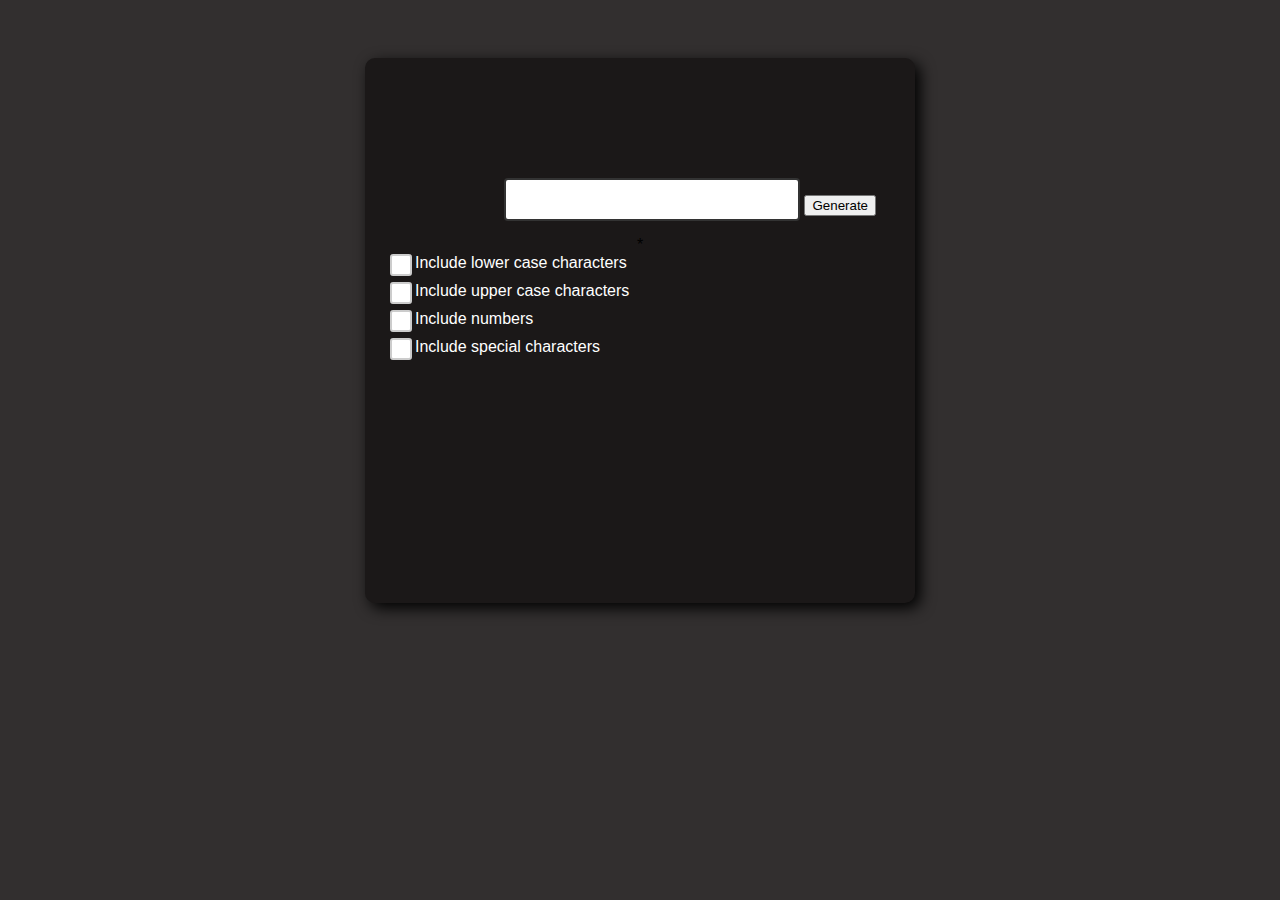
==== randomPasswordGenerator/index.html @ 228f644d "working on a random password generator "work in progress"" ====
<!DOCTYPE html>
<html lang="en">
  <head>
    <meta charset="UTF-8" />
    <meta name="viewport" content="width=device-width, initial-scale=1.0" />
    <title>Document</title>
    <link rel="stylesheet" href="style.css" />
  </head>
  <body>
    <div class="htmlbox">
      <input type="text" class="password" readonly id="passwword" />
      <button type="submit" id="submit" onclick="add()">Generate</button><br />*
      <div class="checkbox-container">
        <input
          type="checkbox"
          name="include lower case characteres"
          id="lowercase"
        />
        <label for="lowercase">Include lower case characters</label><br />
      </div>
      <div class="checkbox-container">
        <input
          type="checkbox"
          name="include upper case characteres"
          id="uppercase"
        />
        <label for="uppercase">Include upper case characters</label><br />
      </div>

      <div class="checkbox-container">
        <input type="checkbox" name="include numbers" id="numbers" />
        <label for="numbers">Include numbers</label><br />
      </div>

      <div class="checkbox-container">
        <input
          type="checkbox"
          name="include special characteres"
          id="specialcharacteres"
        />
        <label for="specialcharacteres">Include special characters</label><br />
      </div>
    </div>

    <script src="script.js"></script>
  </body>
</html>
---- randomPasswordGenerator/style.css ----
body{
    font-family: Arial, sans-serif;
    background-color: hsl(0, 4%, 19%);
    padding-top: 50px;
}
.title{
    color: rgb(235, 186, 52);
    text-align: center;
    margin-top: 50px;
}
.password{
    width: 50%;
    margin-bottom: 15px;
    margin-left: 100px;
    border-radius: 4px;
    border: 2px solid hsl(0, 0%, 0%,0.8);
    text-align: center;
    font-size: 2em;
    align-content: center;
    align-items: center;
    padding-right: 40px;
}
.htmlbox{
    text-align: center;
    margin: auto;
    padding: 25px;
    border-radius: 10px;
    box-shadow: 5px 5px 15px hsla(0, 0%, 0%, 1);
    max-width: 500px;
    height: 400px;
    padding-top: 120px;
    background-color: hsl(0, 4%, 10%);
}

.checkbox-container {
    display: flex;
    align-items: center;
    margin-bottom: 10px;
    color: white;
}

.checkbox-container input[type="checkbox"] {
    margin-right: 10px;
}
input[type="checkbox"] {
    display: none;
}

input[type="checkbox"] + label {
    position: relative;
    padding-left: 25px;
    cursor: pointer;
    user-select: none;
}
input[type="checkbox"] + label::before {
    content: "";
    position: absolute;
    left: 0;
    top: 0;
    width: 18px;
    height: 18px;
    border: 2px solid #ccc;
    border-radius: 3px;
    background-color: #fff;
}

input[type="checkbox"]:checked + label::before {
    background-color: #4CAF50;
    border-color: #4CAF50;
}
input[type="checkbox"]:checked + label::after {
    content: "";
    position: absolute;
    left: 5px;
    top: 2px;
    width: 6px;
    height: 12px;
    border: solid white;
    border-width: 0 2px 2px 0;
    transform: rotate(45deg);
}
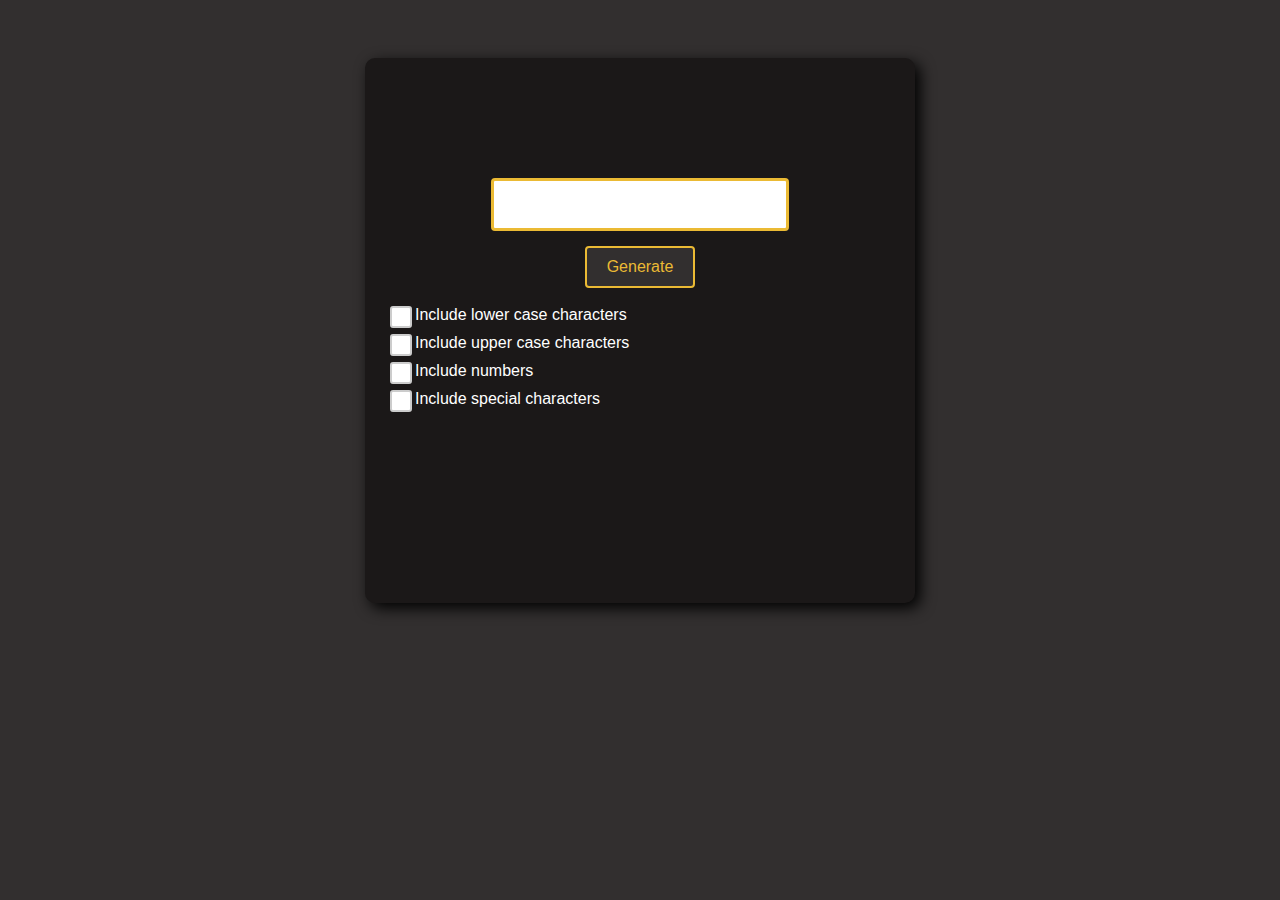
==== commit 9f166afd: "created a random password generator using HTML CSS and javaScript" ====
--- a/randomPasswordGenerator/index.html
+++ b/randomPasswordGenerator/index.html
@@ -8,8 +8,8 @@
   </head>
   <body>
     <div class="htmlbox">
-      <input type="text" class="password" readonly id="passwword" />
-      <button type="submit" id="submit" onclick="add()">Generate</button><br />*
+      <input type="text" class="password" readonly id="password" /><br>
+      <button type="submit" id="submit" >Generate</button><br/><br>
       <div class="checkbox-container">
         <input
           type="checkbox"
@@ -18,6 +18,7 @@
         />
         <label for="lowercase">Include lower case characters</label><br />
       </div>
+
       <div class="checkbox-container">
         <input
           type="checkbox"
@@ -26,6 +27,7 @@
         />
         <label for="uppercase">Include upper case characters</label><br />
       </div>
+      
 
       <div class="checkbox-container">
         <input type="checkbox" name="include numbers" id="numbers" />
@@ -33,11 +35,7 @@
       </div>
 
       <div class="checkbox-container">
-        <input
-          type="checkbox"
-          name="include special characteres"
-          id="specialcharacteres"
-        />
+        <input type="checkbox" name="include special characteres" id="specialcharacteres"/>
         <label for="specialcharacteres">Include special characters</label><br />
       </div>
     </div>
--- a/randomPasswordGenerator/style.css
+++ b/randomPasswordGenerator/style.css
@@ -3,22 +3,20 @@
     background-color: hsl(0, 4%, 19%);
     padding-top: 50px;
 }
-.title{
-    color: rgb(235, 186, 52);
-    text-align: center;
-    margin-top: 50px;
-}
 .password{
     width: 50%;
     margin-bottom: 15px;
-    margin-left: 100px;
     border-radius: 4px;
-    border: 2px solid hsl(0, 0%, 0%,0.8);
+    border: 3px solid rgb(235, 186, 52);
     text-align: center;
     font-size: 2em;
     align-content: center;
     align-items: center;
     padding-right: 40px;
+    color: black;
+    height: 45px;
+    width: 250px;
+    
 }
 .htmlbox{
     text-align: center;
@@ -65,8 +63,8 @@
 }
 
 input[type="checkbox"]:checked + label::before {
-    background-color: #4CAF50;
-    border-color: #4CAF50;
+    background-color:  rgb(235, 186, 52);
+    border-color:  rgb(235, 186, 52);
 }
 input[type="checkbox"]:checked + label::after {
     content: "";
@@ -78,4 +76,20 @@
     border: solid white;
     border-width: 0 2px 2px 0;
     transform: rotate(45deg);
-}+}
+button{
+    cursor: pointer;
+    background-color: hsl(0, 4%, 19%);
+    color: rgb(235, 186, 52);
+    border: 2px solid rgb(235, 186, 52);
+    border-radius: 4px;
+    padding: 10px 20px;
+    font-size: 1em;
+    transition: background-color 0.3s, color 0.3s;
+}
+
+button:hover {
+    background-color: rgb(235, 186, 52);
+    color: hsl(0, 4%, 19%);
+}
+
